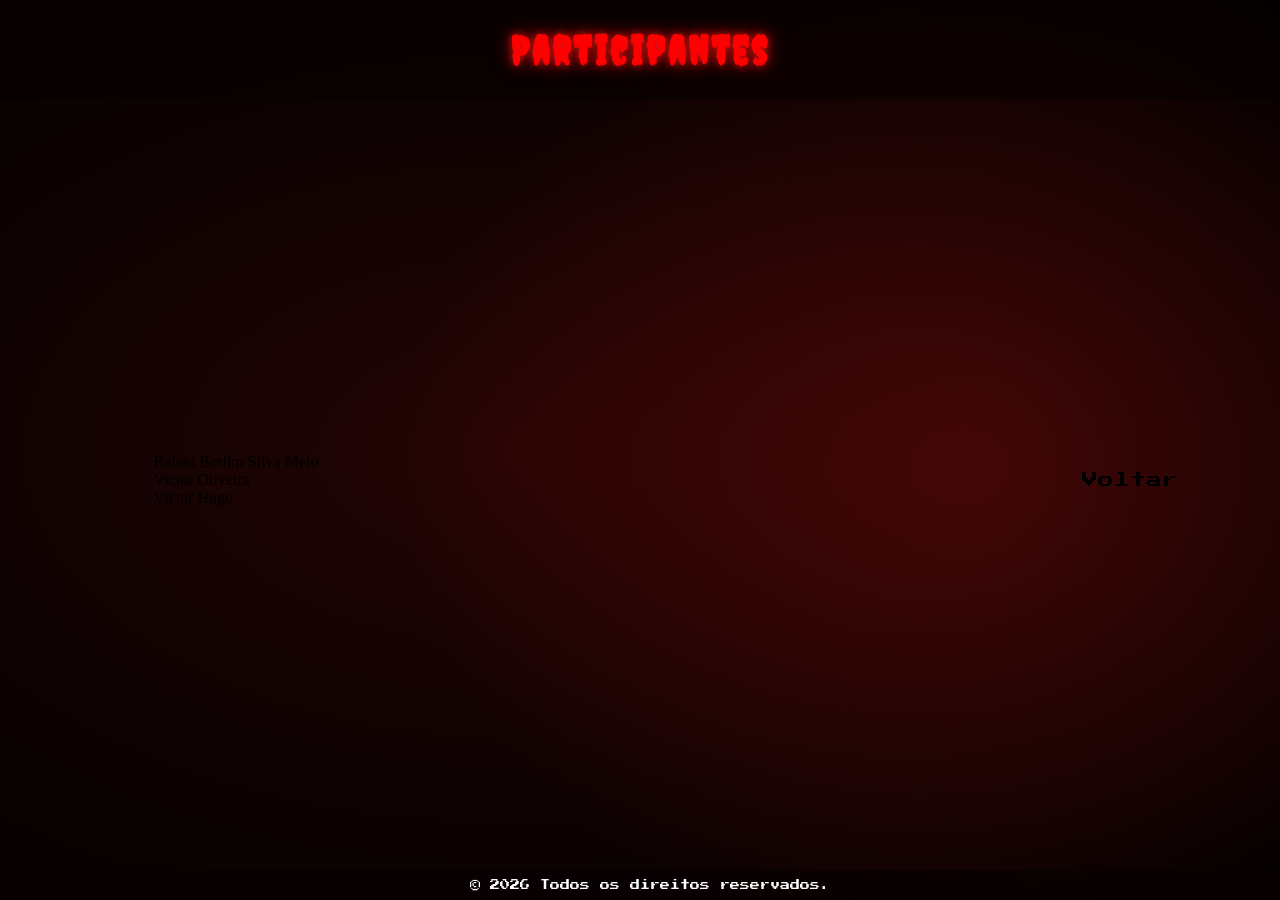
==== participantes.html @ 66774723 "Add files via upload" ====
<!DOCTYPE html>
<html lang="pt-BR">
<head>
    <meta charset="UTF-8">
    <meta name="viewport" content="width=device-width, initial-scale=1.0">
    <title>Participantes do Trabalho</title>
    <link rel="icon" href="imgs/porta_exit.jpe">
 
    <link rel="preconnect" href="https://fonts.googleapis.com">
    <link rel="preconnect" href="https://fonts.gstatic.com" crossorigin>
    <link href="https://fonts.googleapis.com/css2?family=Creepster&family=Press+Start+2P&display=swap" rel="stylesheet">
 
    <!-- index.css fornece a base (header, footer, body, fontes); participantes.css vem por último -->
    <link rel="stylesheet" href="index.css">
    <link rel="stylesheet" href="participantes.css">
</head>
<body>
 
    <header>
        <h1>Participantes</h1>
    </header>
 
    <main>
        <div class="lista-participantes">
            <div class="nome-participante">Rafael Berlim Silva Melo</div>
            <div class="nome-participante">Victor Oliveira</div>
            <div class="nome-participante">Victor Hugo</div>
        </div>
 
        <p id="voltar"><a href="index.html" class="btn">Voltar</a></p>
    </main>
 
    <footer>
        <p style="font-size: 10px; margin: 0;">&copy; 2026 Todos os direitos reservados.</p>
    </footer>
 
</body>
</html>
---- index.css ----
header {
    display: flex;
    justify-content: center;
    align-items: center;
    height: 100px;
    background-color: rgba(8, 0, 0, 0.55);
    color: rgb(255, 0, 0);
    font-size: 30px;
}

#start,
#options,
#participants {
    display: flex;
    justify-content: center !important;
    align-items: center !important;
    background-color: #a58a8a;
    width: 400px;
    margin: auto;
    margin-top: 50px;
    height: 50px;
    border-radius: 10px;
    transition: transform 0.3s ease, box-shadow 0.3s ease;
    font-size: 25px;
    cursor: pointer;
    box-shadow: 0 0 12px rgba(214, 17, 17, 0.35);
}

#start {
    margin-top: 0;
    animation: piscar 5s infinite;
}

#options {
    animation: piscar 7s infinite 1s;
}

#participants {
    animation: piscar 6s infinite 2s;
}

#start:hover,
#options:hover,
#participants:hover {
    transform: scale(1.05);
    color: rgb(214, 17, 17);
    text-shadow: 0 0 5px rgb(214, 17, 17),
                 0 0 10px rgb(214, 17, 17),
                 0 0 20px rgb(214, 17, 17);
    box-shadow: 0 0 22px rgba(214, 17, 17, 0.8);
}

main {
    display: flex;
    justify-content: space-between;
    align-items: center;
    box-sizing: border-box;
    min-height: calc(100vh - 100px);
    padding: 20px 8% 60px 12%;
}

.menu {
    width: 400px;
}

.porta {
    width: 520px;
    -webkit-mask-image: radial-gradient(ellipse 52% 52% at 50% 50%, #000 35%, transparent 100%);
    mask-image: radial-gradient(ellipse 52% 52% at 50% 50%, #000 35%, transparent 100%);
}

.porta svg {
    display: block;
    width: 100%;
    height: auto;
}

.placa-exit {
    animation: piscar-placa 4s infinite;
}

.luz-baixo {
    animation: piscar 6s infinite 1s;
}

@keyframes piscar-placa {
    0%, 90%, 94%, 100% { opacity: 1; }
    92%, 96% { opacity: 0.25; }
}

footer {
    position: fixed;
    bottom: 0;
    left: 0;
    width: 100%;
    background-color: rgba(8, 0, 0, 0.7);
    color: white;
    padding: 10px;
    text-align: center;
}

body {
    margin: 0;
    min-height: 100vh;
    background-color: rgb(8, 1, 1);
    background-image:
        radial-gradient(ellipse 45% 55% at 76% 52%, rgba(150, 14, 14, 0.38) 0%, transparent 100%),
        radial-gradient(ellipse at 40% 50%, rgb(36, 4, 4) 0%, rgb(14, 2, 2) 55%, rgb(3, 0, 0) 100%);
    background-attachment: fixed;
}

footer p {
    margin: 0;
}

p {
    font-family: "Press Start 2P", system-ui;
    font-weight: 400;
    font-style: normal;
}

h1 {
    font-family: 'Creepster', cursive;
    font-size: 40px;
    margin: 0;
    letter-spacing: 3px;
    text-shadow: 0 0 8px rgb(214, 17, 17),
                 0 0 20px rgba(214, 17, 17, 0.6);
    animation: tremer 4s infinite;
}

.btn {
    text-decoration: none;
    color: inherit;
}

#start .btn,
#options .btn,
#participants .btn {
    display: flex;
    justify-content: center;
    align-items: center;
    width: 100%;
    height: 100%;
}

@keyframes piscar {
    0%, 92%, 96%, 100% { opacity: 1; }
    94%, 98% { opacity: 0.4; }
}

@keyframes tremer {
    0%, 94%, 100% { transform: translate(0, 0); }
    95% { transform: translate(-2px, 1px); }
    97% { transform: translate(2px, -1px); }
}

@media (max-width: 1100px) {
    main {
        flex-direction: column-reverse;
        justify-content: center;
        gap: 40px;
        padding: 20px 5% 60px 5%;
    }
    .menu {
        width: 100%;
        max-width: 400px;
    }
    .porta {
        width: 90%;
        max-width: 420px;
    }
}

@media (max-width: 450px) {
    #start,
    #options,
    #participants {
        width: 90%;
    }
}
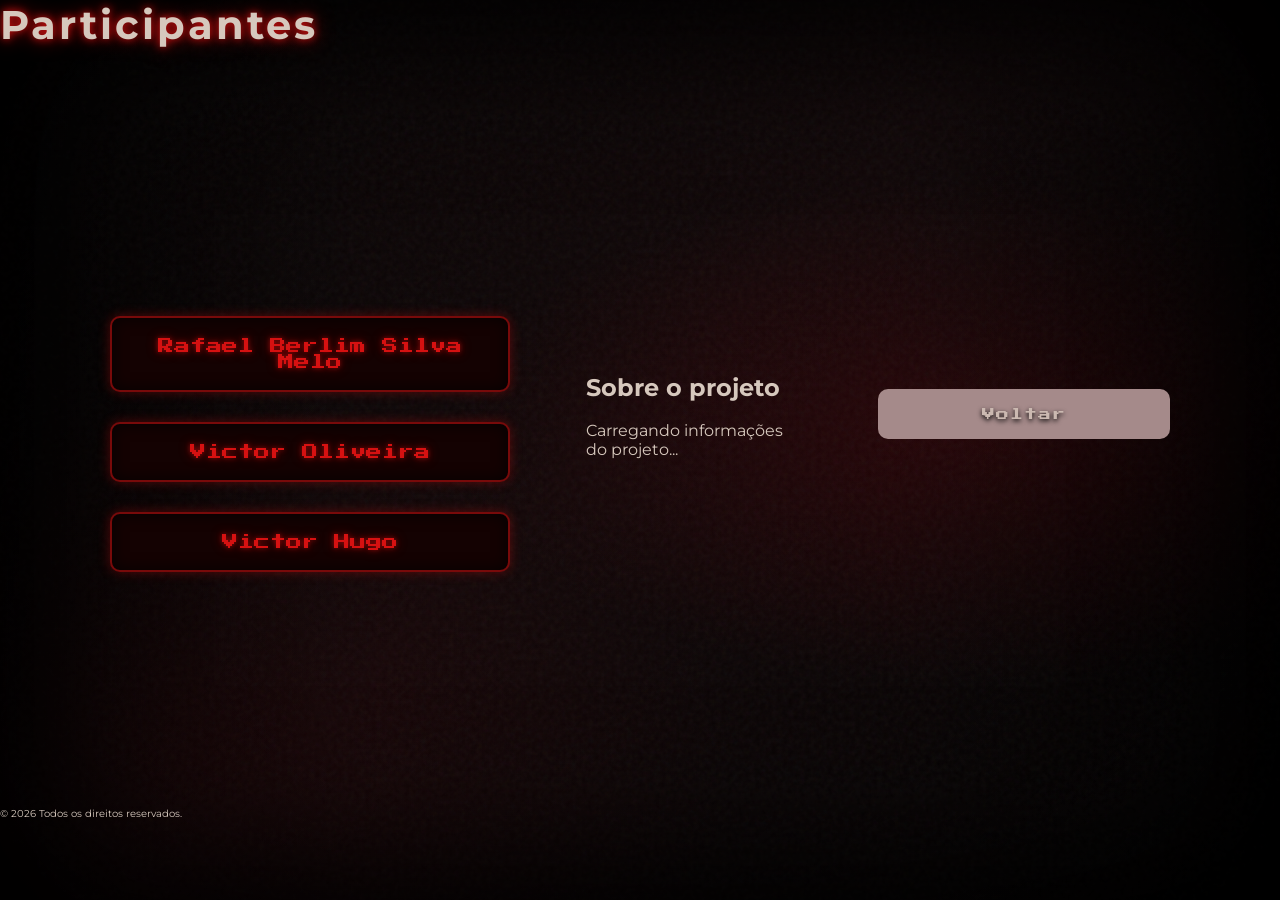
==== commit ed67c313: "Add files via upload" ====
--- a/participantes.html
+++ b/participantes.html
@@ -27,6 +27,12 @@
             <div class="nome-participante">Victor Hugo</div>
         </div>
  
+        <section class="sobre-projeto">
+            <h2>Sobre o projeto</h2>
+            <div id="descricao-projeto">Carregando informações do projeto...</div>
+            <p id="status-ajax" role="status" aria-live="polite"></p>
+        </section>
+
         <p id="voltar"><a href="index.html" class="btn">Voltar</a></p>
     </main>
  
--- a/index.css
+++ b/index.css
@@ -1,181 +1,354 @@
-header {
-    display: flex;
-    justify-content: center;
-    align-items: center;
-    height: 100px;
-    background-color: rgba(8, 0, 0, 0.55);
-    color: rgb(255, 0, 0);
-    font-size: 30px;
-}
-
-#start,
-#options,
-#participants {
-    display: flex;
-    justify-content: center !important;
-    align-items: center !important;
-    background-color: #a58a8a;
-    width: 400px;
-    margin: auto;
-    margin-top: 50px;
-    height: 50px;
-    border-radius: 10px;
-    transition: transform 0.3s ease, box-shadow 0.3s ease;
-    font-size: 25px;
-    cursor: pointer;
-    box-shadow: 0 0 12px rgba(214, 17, 17, 0.35);
-}
-
-#start {
-    margin-top: 0;
-    animation: piscar 5s infinite;
-}
-
-#options {
-    animation: piscar 7s infinite 1s;
-}
-
-#participants {
-    animation: piscar 6s infinite 2s;
-}
-
-#start:hover,
-#options:hover,
-#participants:hover {
-    transform: scale(1.05);
-    color: rgb(214, 17, 17);
-    text-shadow: 0 0 5px rgb(214, 17, 17),
-                 0 0 10px rgb(214, 17, 17),
-                 0 0 20px rgb(214, 17, 17);
-    box-shadow: 0 0 22px rgba(214, 17, 17, 0.8);
-}
-
-main {
-    display: flex;
-    justify-content: space-between;
-    align-items: center;
-    box-sizing: border-box;
-    min-height: calc(100vh - 100px);
-    padding: 20px 8% 60px 12%;
-}
-
-.menu {
-    width: 400px;
-}
-
-.porta {
-    width: 520px;
-    -webkit-mask-image: radial-gradient(ellipse 52% 52% at 50% 50%, #000 35%, transparent 100%);
-    mask-image: radial-gradient(ellipse 52% 52% at 50% 50%, #000 35%, transparent 100%);
-}
-
-.porta svg {
-    display: block;
-    width: 100%;
-    height: auto;
-}
-
-.placa-exit {
-    animation: piscar-placa 4s infinite;
-}
-
-.luz-baixo {
-    animation: piscar 6s infinite 1s;
-}
-
-@keyframes piscar-placa {
-    0%, 90%, 94%, 100% { opacity: 1; }
-    92%, 96% { opacity: 0.25; }
-}
-
-footer {
-    position: fixed;
-    bottom: 0;
-    left: 0;
-    width: 100%;
-    background-color: rgba(8, 0, 0, 0.7);
-    color: white;
-    padding: 10px;
-    text-align: center;
-}
-
-body {
-    margin: 0;
-    min-height: 100vh;
-    background-color: rgb(8, 1, 1);
-    background-image:
-        radial-gradient(ellipse 45% 55% at 76% 52%, rgba(150, 14, 14, 0.38) 0%, transparent 100%),
-        radial-gradient(ellipse at 40% 50%, rgb(36, 4, 4) 0%, rgb(14, 2, 2) 55%, rgb(3, 0, 0) 100%);
-    background-attachment: fixed;
-}
-
-footer p {
-    margin: 0;
-}
-
-p {
-    font-family: "Press Start 2P", system-ui;
-    font-weight: 400;
-    font-style: normal;
-}
-
-h1 {
-    font-family: 'Creepster', cursive;
-    font-size: 40px;
-    margin: 0;
-    letter-spacing: 3px;
-    text-shadow: 0 0 8px rgb(214, 17, 17),
-                 0 0 20px rgba(214, 17, 17, 0.6);
-    animation: tremer 4s infinite;
-}
-
-.btn {
-    text-decoration: none;
-    color: inherit;
-}
-
-#start .btn,
-#options .btn,
-#participants .btn {
-    display: flex;
-    justify-content: center;
-    align-items: center;
-    width: 100%;
-    height: 100%;
-}
-
-@keyframes piscar {
-    0%, 92%, 96%, 100% { opacity: 1; }
-    94%, 98% { opacity: 0.4; }
-}
-
-@keyframes tremer {
-    0%, 94%, 100% { transform: translate(0, 0); }
-    95% { transform: translate(-2px, 1px); }
-    97% { transform: translate(2px, -1px); }
-}
-
-@media (max-width: 1100px) {
-    main {
-        flex-direction: column-reverse;
-        justify-content: center;
-        gap: 40px;
-        padding: 20px 5% 60px 5%;
-    }
-    .menu {
-        width: 100%;
-        max-width: 400px;
-    }
-    .porta {
-        width: 90%;
-        max-width: 420px;
-    }
-}
-
-@media (max-width: 450px) {
-    #start,
-    #options,
-    #participants {
-        width: 90%;
-    }
-}+@import url('https://fonts.googleapis.com/css2?family=Creepster&family=Press+Start+2P&family=Montserrat:wght@400;500;600;700;800&display=swap');
+
+:root {
+    color-scheme: dark;
+    --blood: #a50912;
+    --blood-bright: #ed1824;
+    --blood-dark: #3b0509;
+    --bone: #d6c8bd;
+    --muted: #806f69;
+    --panel: rgba(13, 7, 8, 0.88);
+}
+
+* {
+    box-sizing: border-box;
+}
+
+html {
+    min-height: 100%;
+}
+
+body {
+    position: relative;
+    isolation: isolate;
+    display: flex;
+    flex-direction: column;
+    min-height: 100vh;
+    margin: 0;
+    overflow-x: hidden;
+    color: var(--bone);
+    background:
+        radial-gradient(ellipse at 76% 48%, rgba(111, 4, 12, 0.27), transparent 38%),
+        radial-gradient(ellipse at 15% 85%, rgba(67, 4, 8, 0.22), transparent 35%),
+        linear-gradient(135deg, #050303 0%, #100708 48%, #030202 100%);
+    background-attachment: fixed;
+    font-family: "Montserrat", sans-serif;
+}
+
+body::before,
+body::after {
+    position: fixed;
+    z-index: -1;
+    inset: 0;
+    content: "";
+    pointer-events: none;
+}
+
+body::before {
+    opacity: 0.16;
+    background-image: url("data:image/svg+xml,%3Csvg viewBox='0 0 180 180' xmlns='http://www.w3.org/2000/svg'%3E%3Cfilter id='n'%3E%3CfeTurbulence type='fractalNoise' baseFrequency='.9' numOctaves='3' stitchTiles='stitch'/%3E%3C/filter%3E%3Crect width='100%25' height='100%25' filter='url(%23n)' opacity='.32'/%3E%3C/svg%3E");
+}
+
+body::after {
+    background: linear-gradient(90deg, rgba(0, 0, 0, 0.55), transparent 30%, transparent 70%, rgba(0, 0, 0, 0.55));
+    box-shadow: inset 0 0 150px 35px #000;
+}
+
+.site-header {
+    position: relative;
+    display: flex;
+    align-items: center;
+    justify-content: center;
+    gap: 24px;
+    min-height: 112px;
+    padding: 18px 24px;
+    border-bottom: 1px solid rgba(165, 9, 18, 0.28);
+    background: linear-gradient(180deg, rgba(3, 1, 2, 0.96), rgba(12, 4, 5, 0.72));
+    box-shadow: 0 12px 35px rgba(0, 0, 0, 0.5);
+}
+
+.site-header h1 {
+    margin: 0;
+    color: #c51a22;
+    font-family: "Creepster", cursive;
+    font-size: clamp(2.4rem, 5vw, 3.7rem);
+    font-weight: 400;
+    letter-spacing: 5px;
+    text-align: center;
+    text-shadow: 0 0 5px rgba(237, 24, 36, 0.9), 0 0 22px rgba(165, 9, 18, 0.65), 3px 4px 0 #210306;
+    animation: title-flicker 7s infinite;
+}
+
+.header-mark {
+    color: #6e1118;
+    font-size: 18px;
+    text-shadow: 0 0 12px var(--blood-bright);
+}
+
+main {
+    display: flex;
+    flex: 1;
+    align-items: center;
+    justify-content: space-between;
+    gap: clamp(28px, 6vw, 90px);
+    width: min(1240px, 100%);
+    min-height: 620px;
+    margin: 0 auto;
+    padding: 48px clamp(24px, 7vw, 100px) 76px;
+}
+
+.menu {
+    position: relative;
+    z-index: 2;
+    display: flex;
+    flex-direction: column;
+    gap: 19px;
+    width: min(390px, 100%);
+    padding: 32px 28px;
+    border: 1px solid rgba(132, 20, 27, 0.38);
+    background: linear-gradient(145deg, rgba(19, 9, 10, 0.94), rgba(5, 3, 4, 0.88));
+    box-shadow: 0 22px 55px rgba(0, 0, 0, 0.62), inset 0 0 28px rgba(83, 4, 10, 0.16);
+}
+
+.menu::before,
+.menu::after {
+    position: absolute;
+    width: 34px;
+    height: 34px;
+    content: "";
+    pointer-events: none;
+}
+
+.menu::before {
+    top: -1px;
+    left: -1px;
+    border-top: 2px solid #9d111b;
+    border-left: 2px solid #9d111b;
+}
+
+.menu::after {
+    right: -1px;
+    bottom: -1px;
+    border-right: 2px solid #9d111b;
+    border-bottom: 2px solid #9d111b;
+}
+
+.menu-item {
+    position: relative;
+    display: flex;
+    align-items: center;
+    justify-content: center;
+    width: 100%;
+    height: 66px;
+    margin: 0;
+    overflow: hidden;
+    border: 1px solid rgba(130, 35, 40, 0.7);
+    background: linear-gradient(105deg, rgba(42, 10, 13, 0.95), rgba(12, 6, 7, 0.98));
+    box-shadow: inset 0 0 18px rgba(0, 0, 0, 0.65), 0 7px 18px rgba(0, 0, 0, 0.3);
+    cursor: pointer;
+    transition: border-color 220ms ease, background 220ms ease, transform 220ms ease, box-shadow 220ms ease;
+}
+
+.menu-item::before {
+    position: absolute;
+    top: 0;
+    left: -120%;
+    width: 80%;
+    height: 100%;
+    content: "";
+    transform: skewX(-24deg);
+    background: linear-gradient(90deg, transparent, rgba(237, 24, 36, 0.16), transparent);
+    transition: left 500ms ease;
+}
+
+.menu-item::after {
+    position: absolute;
+    top: 0;
+    bottom: 0;
+    left: 0;
+    width: 3px;
+    content: "";
+    background: #8e1018;
+    box-shadow: 0 0 12px rgba(237, 24, 36, 0.55);
+}
+
+.menu-item:hover,
+.menu-item:focus-within {
+    z-index: 1;
+    transform: translateX(7px);
+    border-color: #d01a25;
+    background: linear-gradient(105deg, rgba(75, 8, 15, 0.98), rgba(22, 5, 8, 0.98));
+    box-shadow: 0 0 22px rgba(165, 9, 18, 0.22), inset 0 0 20px rgba(165, 9, 18, 0.15);
+}
+
+.menu-item:hover::before,
+.menu-item:focus-within::before {
+    left: 140%;
+}
+
+.btn {
+    position: relative;
+    z-index: 1;
+    display: flex;
+    align-items: center;
+    justify-content: center;
+    width: 100%;
+    height: 100%;
+    color: #cbb9b1;
+    font-family: "Press Start 2P", monospace;
+    font-size: clamp(10px, 1.2vw, 13px);
+    letter-spacing: 1px;
+    text-decoration: none;
+    text-shadow: 0 2px 5px #000;
+    transition: color 220ms ease, text-shadow 220ms ease;
+}
+
+.menu-item:hover .btn,
+.menu-item:focus-within .btn {
+    color: #fff0ed;
+    text-shadow: 0 0 7px #f22, 0 0 18px rgba(237, 24, 36, 0.8);
+}
+
+.btn:focus-visible {
+    outline: 2px solid #ff555d;
+    outline-offset: -5px;
+}
+
+.porta {
+    position: relative;
+    width: min(500px, 48%);
+    filter: drop-shadow(0 0 24px rgba(135, 4, 12, 0.22));
+    -webkit-mask-image: radial-gradient(ellipse 58% 58% at 50% 50%, #000 48%, transparent 100%);
+    mask-image: radial-gradient(ellipse 58% 58% at 50% 50%, #000 48%, transparent 100%);
+    animation: door-breathe 6s ease-in-out infinite;
+}
+
+.porta svg {
+    display: block;
+    width: 100%;
+    height: auto;
+}
+
+.placa-exit {
+    animation: sign-flicker 5s infinite;
+}
+
+.luz-baixo {
+    animation: light-pulse 5s ease-in-out infinite;
+}
+
+.site-footer {
+    position: relative;
+    width: 100%;
+    padding: 17px 20px;
+    border-top: 1px solid rgba(125, 15, 22, 0.25);
+    background: rgba(3, 2, 2, 0.9);
+    color: #75645f;
+    text-align: center;
+}
+
+.site-footer p {
+    margin: 0;
+    font-family: "Montserrat", sans-serif;
+    font-size: 10px;
+    letter-spacing: 2px;
+    text-transform: uppercase;
+}
+
+.menu-item.is-selected {
+    border-color: #f02a34;
+    box-shadow: 0 0 28px rgba(237, 24, 36, 0.4), inset 0 0 25px rgba(165, 9, 18, 0.24);
+}
+
+body.screen-flicker::after {
+    animation: screen-flicker 180ms steps(2, end);
+}
+
+@keyframes title-flicker {
+    0%, 94%, 96%, 100% { opacity: 1; }
+    95% { opacity: 0.72; }
+    97% { opacity: 0.88; }
+}
+
+@keyframes sign-flicker {
+    0%, 88%, 92%, 100% { opacity: 1; }
+    90%, 94% { opacity: 0.28; }
+}
+
+@keyframes light-pulse {
+    0%, 100% { opacity: 0.72; }
+    50% { opacity: 0.3; }
+}
+
+@keyframes door-breathe {
+    0%, 100% { transform: translateY(0); }
+    50% { transform: translateY(-7px); }
+}
+
+@keyframes screen-flicker {
+    0% { opacity: 0.1; }
+    50% { opacity: 0.75; }
+    100% { opacity: 0.2; }
+}
+
+@media (max-width: 900px) {
+    main {
+        flex-direction: column-reverse;
+        justify-content: center;
+        gap: 20px;
+        padding: 24px 6% 80px;
+    }
+
+    .porta {
+        width: min(390px, 82%);
+    }
+
+    .menu {
+        width: min(420px, 100%);
+    }
+}
+
+@media (max-width: 480px) {
+    .site-header {
+        min-height: 88px;
+        gap: 12px;
+        padding: 15px 10px;
+    }
+
+    .site-header h1 {
+        letter-spacing: 2px;
+    }
+
+    .header-mark {
+        font-size: 12px;
+    }
+
+    main {
+        gap: 8px;
+        padding: 10px 5% 70px;
+    }
+
+    .porta {
+        width: min(310px, 90%);
+    }
+
+    .menu {
+        gap: 13px;
+        padding: 24px 18px;
+    }
+
+    .menu-item {
+        height: 58px;
+    }
+}
+
+@media (prefers-reduced-motion: reduce) {
+    *,
+    *::before,
+    *::after {
+        scroll-behavior: auto !important;
+        animation-duration: 0.01ms !important;
+        animation-iteration-count: 1 !important;
+        transition-duration: 0.01ms !important;
+    }
+}
--- a/participantes.css
+++ b/participantes.css
@@ -0,0 +1,102 @@
+body {
+    padding-bottom: 80px;
+}
+ 
+h1 {
+    font-size: 40px;
+    margin: 0;
+    letter-spacing: 3px;
+    text-shadow: 0 0 8px rgb(214, 17, 17),
+                 0 0 20px rgba(214, 17, 17, 0.6);
+    animation: tremer 4s infinite;
+}
+ 
+.lista-participantes {
+    display: flex;
+    flex-direction: column;
+    align-items: center;
+    gap: 30px;
+    margin-top: 60px;
+}
+ 
+.nome-participante {
+    font-family: "Press Start 2P", system-ui;
+    color: rgb(214, 17, 17);
+    font-size: 16px;
+    text-align: center;
+    width: 400px;
+    padding: 20px 10px;
+    box-sizing: border-box;
+    background-color: rgb(20, 2, 2);
+    border: 2px solid rgb(120, 10, 10);
+    border-radius: 10px;
+    text-shadow: 0 0 5px rgba(214, 17, 17, 0.6),
+                 0 0 12px rgba(214, 17, 17, 0.4);
+    box-shadow: 0 0 12px rgba(214, 17, 17, 0.35),
+                inset 0 0 15px rgba(0, 0, 0, 0.8);
+    transition: transform 0.3s ease, box-shadow 0.3s ease;
+}
+ 
+.nome-participante:hover {
+    transform: scale(1.05);
+    box-shadow: 0 0 22px rgba(214, 17, 17, 0.8),
+                inset 0 0 15px rgba(0, 0, 0, 0.8);
+}
+ 
+
+.nome-participante:nth-child(1) { animation: piscar 5s infinite; }
+.nome-participante:nth-child(2) { animation: piscar 7s infinite 1s; }
+.nome-participante:nth-child(3) { animation: piscar 6s infinite 2s; }
+ 
+
+#voltar {
+    display: flex;
+    justify-content: center !important;
+    align-items: center !important;
+    background-color: #a58a8a;
+    width: 400px;
+    margin: 0;
+    height: 50px;
+    border-radius: 10px;
+    transition: transform 0.3s ease;
+    font-size: 25px;
+    cursor: pointer;
+}
+ 
+#voltar:hover {
+    transform: scale(1.05);
+    color: rgb(214, 17, 17);
+    text-shadow: 0 0 5px rgb(214, 17, 17),
+                 0 0 10px rgb(214, 17, 17),
+                 0 0 20px rgb(214, 17, 17);
+}
+ 
+
+#voltar .btn {
+    display: flex;
+    justify-content: center;
+    align-items: center;
+    width: 100%;
+    height: 100%;
+}
+ 
+@keyframes piscar {
+    0%, 92%, 96%, 100% { opacity: 1; }
+    94%, 98% { opacity: 0.4; }
+}
+ 
+@keyframes tremer {
+    0%, 94%, 100% { transform: translate(0, 0); }
+    95% { transform: translate(-2px, 1px); }
+    97% { transform: translate(2px, -1px); }
+}
+ 
+@media (max-width: 450px) {
+    .nome-participante,
+    #voltar {
+        width: 90%;
+    }
+    .nome-participante {
+        font-size: 12px;
+    }
+}
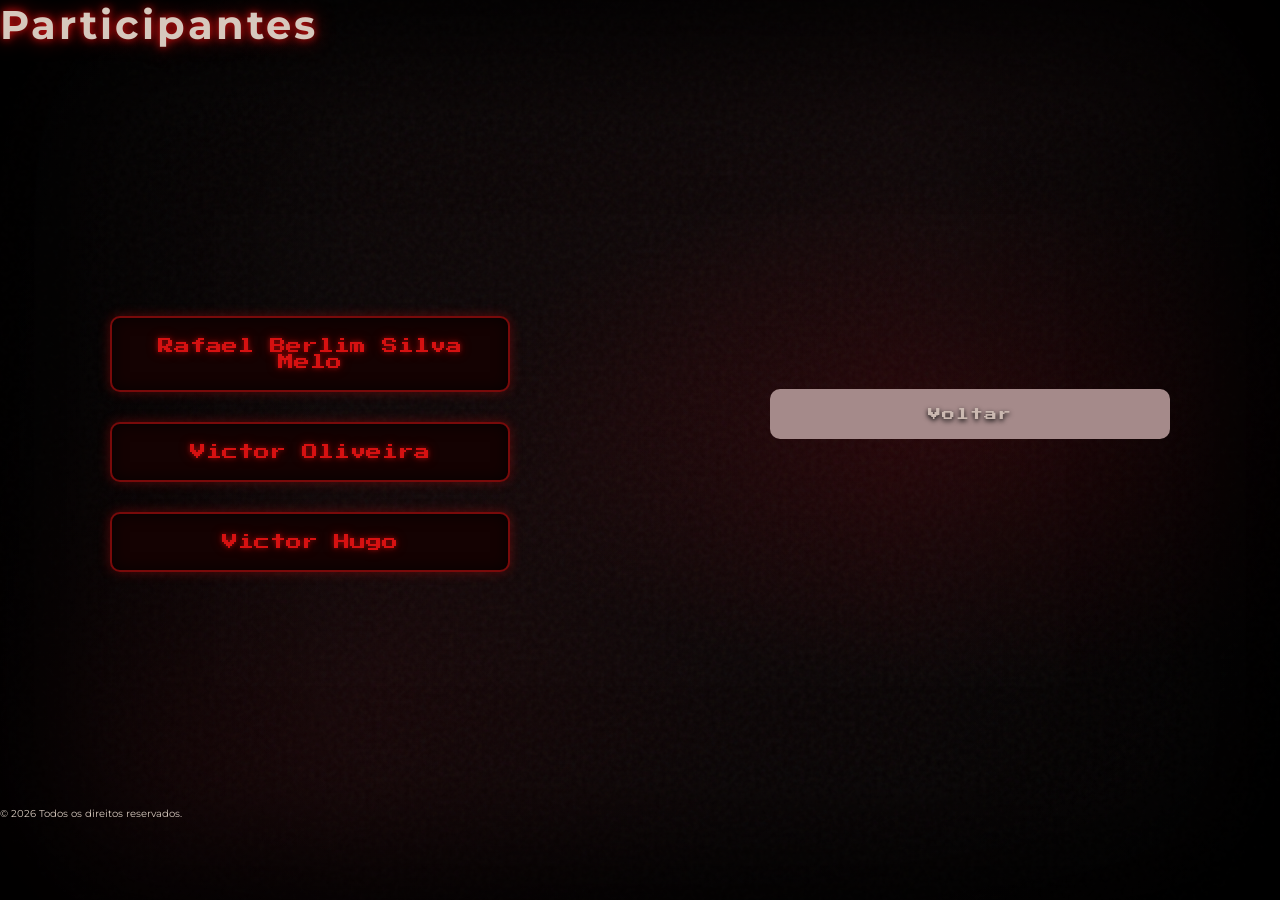
==== commit 3145120c: "Concertando página bugada" ====
--- a/participantes.html
+++ b/participantes.html
@@ -22,17 +22,25 @@
  
     <main>
         <div class="lista-participantes">
-            <div class="nome-participante">Rafael Berlim Silva Melo</div>
-            <div class="nome-participante">Victor Oliveira</div>
-            <div class="nome-participante">Victor Hugo</div>
-        </div>
- 
-        <section class="sobre-projeto">
-            <h2>Sobre o projeto</h2>
-            <div id="descricao-projeto">Carregando informações do projeto...</div>
-            <p id="status-ajax" role="status" aria-live="polite"></p>
-        </section>
-
+    <button class="nome-participante" data-participante="rafael">
+        Rafael Berlim Silva Melo
+    </button>
+
+    <button class="nome-participante" data-participante="victor">
+        Victor Oliveira
+    </button>
+
+    <button class="nome-participante" data-participante="vitugo">
+        Victor Hugo
+    </button>
+</div>
+
+<dialog id="modal-participante">
+    <h2 id="nome-modal"></h2>
+    <p id="descricao-modal"></p>
+    <button id="fechar-modal">Fechar</button>
+</dialog>
+
         <p id="voltar"><a href="index.html" class="btn">Voltar</a></p>
     </main>
  
@@ -40,5 +48,6 @@
         <p style="font-size: 10px; margin: 0;">&copy; 2026 Todos os direitos reservados.</p>
     </footer>
  
+    <script src="participantes.js" defer></script>
 </body>
 </html>
--- a/index.css
+++ b/index.css
@@ -352,3 +352,98 @@
         transition-duration: 0.01ms !important;
     }
 }
+
+.btn-modal {
+    padding: 0;
+    border: none;
+    background: transparent;
+    cursor: pointer;
+}
+
+.modal-sobre {
+    width: min(550px, 90%);
+    padding: 0;
+    border: 1px solid #a50912;
+    border-radius: 8px;
+    background: #100708;
+    color: #d6c8bd;
+    box-shadow: 0 0 35px rgba(165, 9, 18, 0.5);
+}
+
+.modal-sobre::backdrop {
+    background: rgba(0, 0, 0, 0.85);
+    backdrop-filter: blur(4px);
+}
+
+.conteudo-modal {
+    padding: 30px;
+    font-family: "Montserrat", sans-serif;
+    line-height: 1.7;
+}
+
+.conteudo-modal h2 {
+    color: #c51a22;
+    font-family: "Creepster", cursive;
+    font-size: 36px;
+    font-weight: normal;
+    text-align: center;
+    letter-spacing: 2px;
+}
+
+.conteudo-modal h3 {
+    color: #e34b52;
+    font-family: "Press Start 2P", monospace;
+    font-size: 12px;
+    margin-top: 25px;
+}
+
+.conteudo-modal li {
+    margin: 8px 0;
+}
+
+.conteudo-modal button {
+    display: block;
+    margin: 25px auto 0;
+    padding: 12px 25px;
+    border: 1px solid #a50912;
+    background: #3b0509;
+    color: #d6c8bd;
+    font-family: "Press Start 2P", monospace;
+    font-size: 11px;
+    cursor: pointer;
+    transition: background 0.2s;
+}
+
+.conteudo-modal button:hover {
+    background: #a50912;
+}
+
+@media (max-width: 480px) {
+    .conteudo-modal {
+        padding: 20px;
+    }
+
+    .conteudo-modal h2 {
+        font-size: 28px;
+    }
+}
+@media screen and (max-width: 768px) {
+  body {
+    padding: 10px;
+    box-sizing: border-box;
+    overflow-x: hidden;
+  }
+
+  div, form, .container, .caixa-login, .menu-box {
+    width: 100% !important;
+    max-width: 100% !important;
+    padding: 15px !important;
+    box-sizing: border-box;
+  }
+
+  button, .btn, a.button {
+    padding: 12px 20px !important;
+    font-size: 16px !important;
+    min-height: 44px;
+  }
+}
--- a/participantes.css
+++ b/participantes.css
@@ -100,3 +100,70 @@
         font-size: 12px;
     }
 }
+.nome-participante {
+    cursor: pointer;
+    font-family: "Press Start 2P", system-ui;
+}
+
+#modal-participante {
+    width: 450px;
+    max-width: 85%;
+    padding: 30px;
+    color: white;
+    background-color: rgb(20, 2, 2);
+    border: 2px solid rgb(120, 10, 10);
+    border-radius: 10px;
+    box-shadow: 0 0 25px rgba(214, 17, 17, 0.6);
+    text-align: center;
+}
+
+#modal-participante::backdrop {
+    background-color: rgba(0, 0, 0, 0.8);
+}
+
+#modal-participante h2 {
+    color: rgb(214, 17, 17);
+    font-family: "Creepster", cursive;
+    font-size: 28px;
+    margin-bottom: 20px;
+}
+
+#modal-participante p {
+    font-family: Arial, sans-serif;
+    font-size: 15px;
+    line-height: 1.6;
+    margin-bottom: 25px;
+}
+
+#fechar-modal {
+    padding: 10px 20px;
+    color: white;
+    background-color: rgb(120, 10, 10);
+    border: 1px solid rgb(214, 17, 17);
+    border-radius: 5px;
+    cursor: pointer;
+}
+
+#fechar-modal:hover {
+    background-color: rgb(180, 15, 15);
+}
+@media screen and (max-width: 768px) {
+  body {
+    padding: 10px;
+    box-sizing: border-box;
+    overflow-x: hidden;
+  }
+
+  div, form, .container, .caixa-login, .menu-box {
+    width: 100% !important;
+    max-width: 100% !important;
+    padding: 15px !important;
+    box-sizing: border-box;
+  }
+
+  button, .btn, a.button {
+    padding: 12px 20px !important;
+    font-size: 16px !important;
+    min-height: 44px;
+  }
+}
